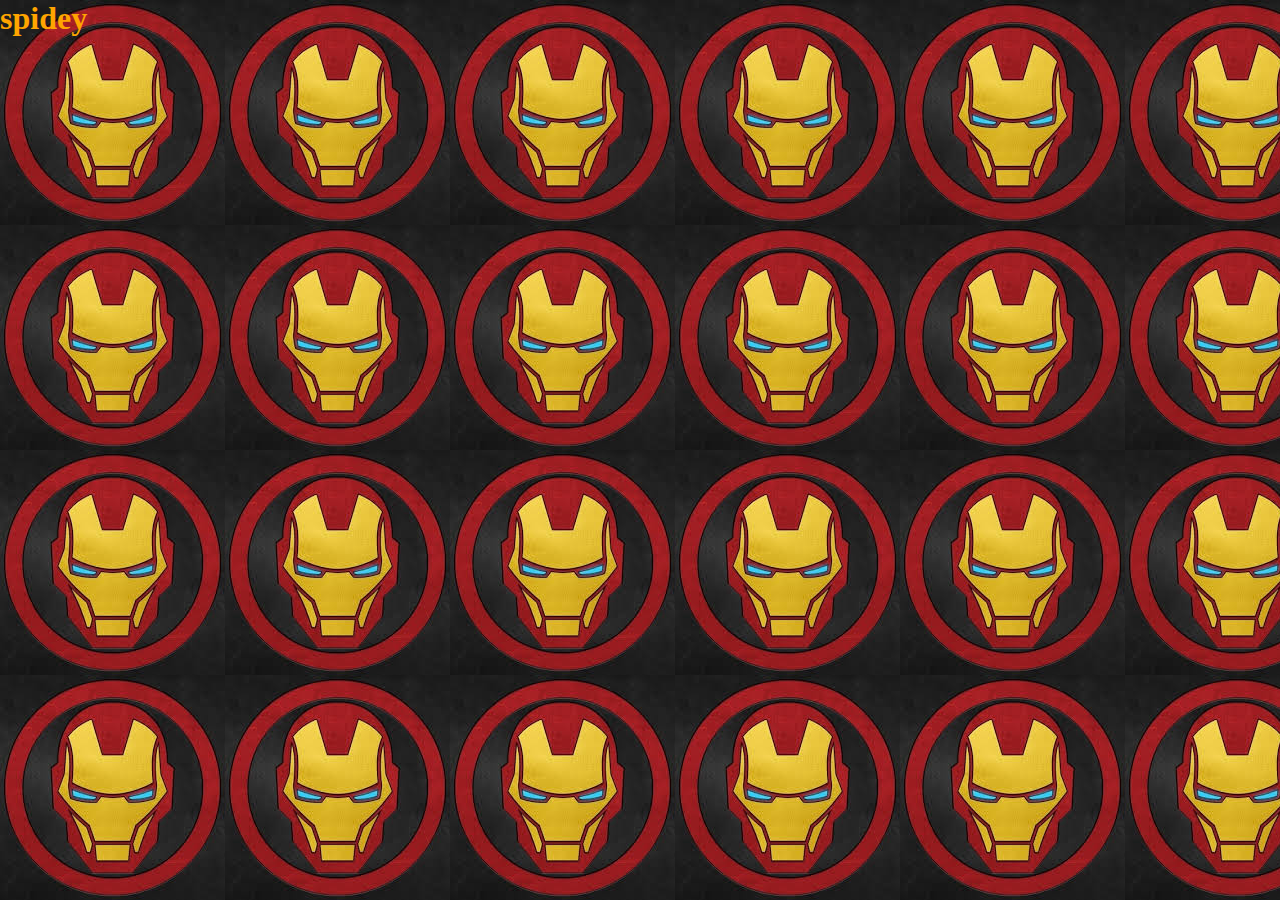
==== background.html @ cc111c5d "ironman" ====
<!DOCTYPE html>
<html lang="en">
<head>
    <meta charset="UTF-8">
    <meta name="viewport" content="width=device-width, initial-scale=1.0">
    <title>Document</title>
    <link rel="stylesheet" href="style.css">
</head>
<body><main>
<h1>spidey</h1>
</main>
</body>
</html>
---- style.css ----
* {
    margin: 0%;
    padding: 0%;
}

html,
body {
    height: 100%;
    width: 100%;
}

main {
    height: 100%;
    width: 100%;
    background-image: url(ironman.jpeg);
    color: orange;
    }
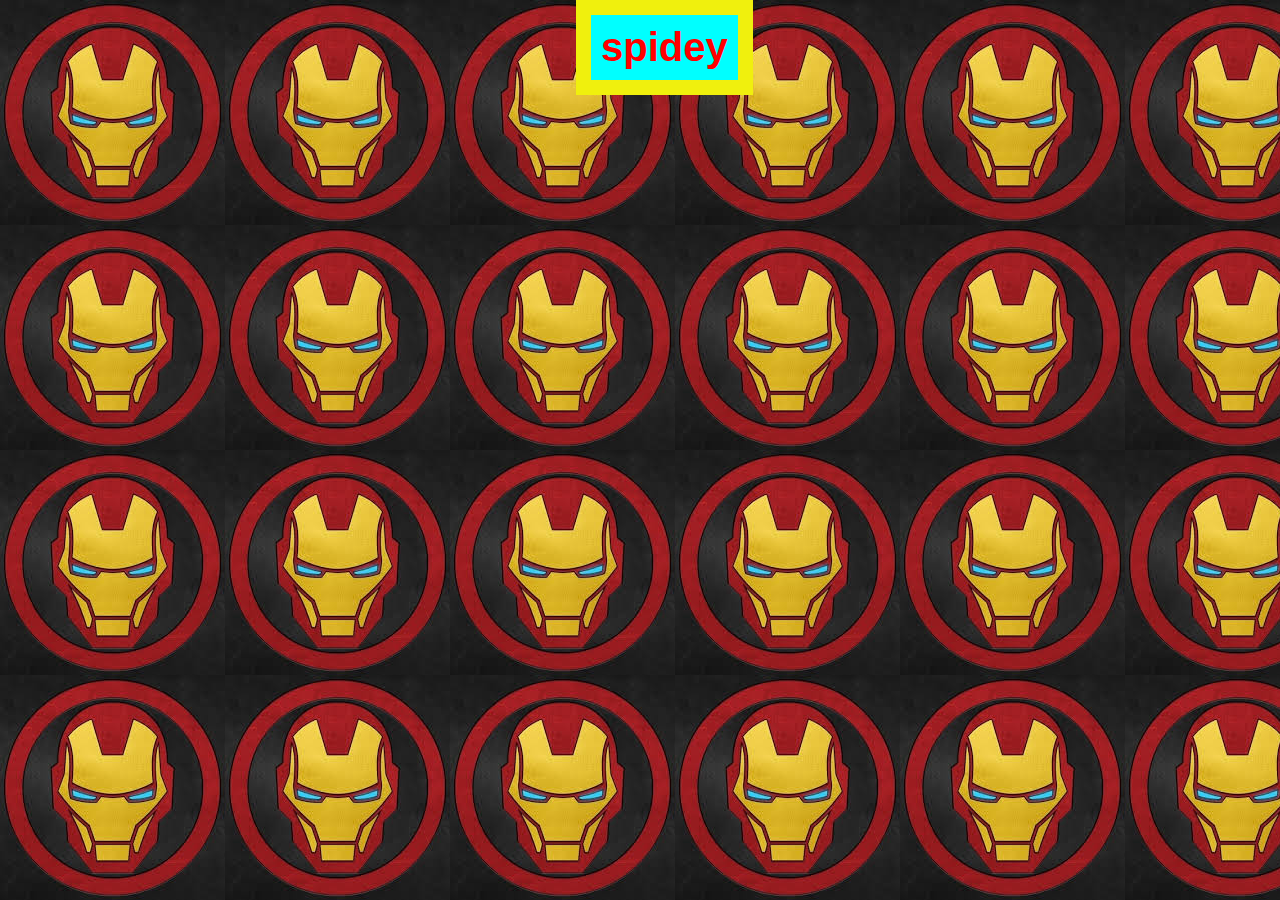
==== commit 7ac22ab7: "ironman" ====
--- a/background.html
+++ b/background.html
@@ -6,7 +6,7 @@
     <title>Document</title>
     <link rel="stylesheet" href="style.css">
 </head>
-<body><main>
+<body><main> 
 <h1>spidey</h1>
 </main>
 </body>
--- a/style.css
+++ b/style.css
@@ -13,5 +13,9 @@
     height: 100%;
     width: 100%;
     background-image: url(ironman.jpeg);
-    color: orange;
-    }+    color: red;
+    text-align: center;
+    font-size: 20px;
+font-family: sans-serif;}
+h1{background-color: aqua; border: 15px solid rgb(240, 240, 13); width: fit-content;
+margin-left: 45%; padding:10px;}